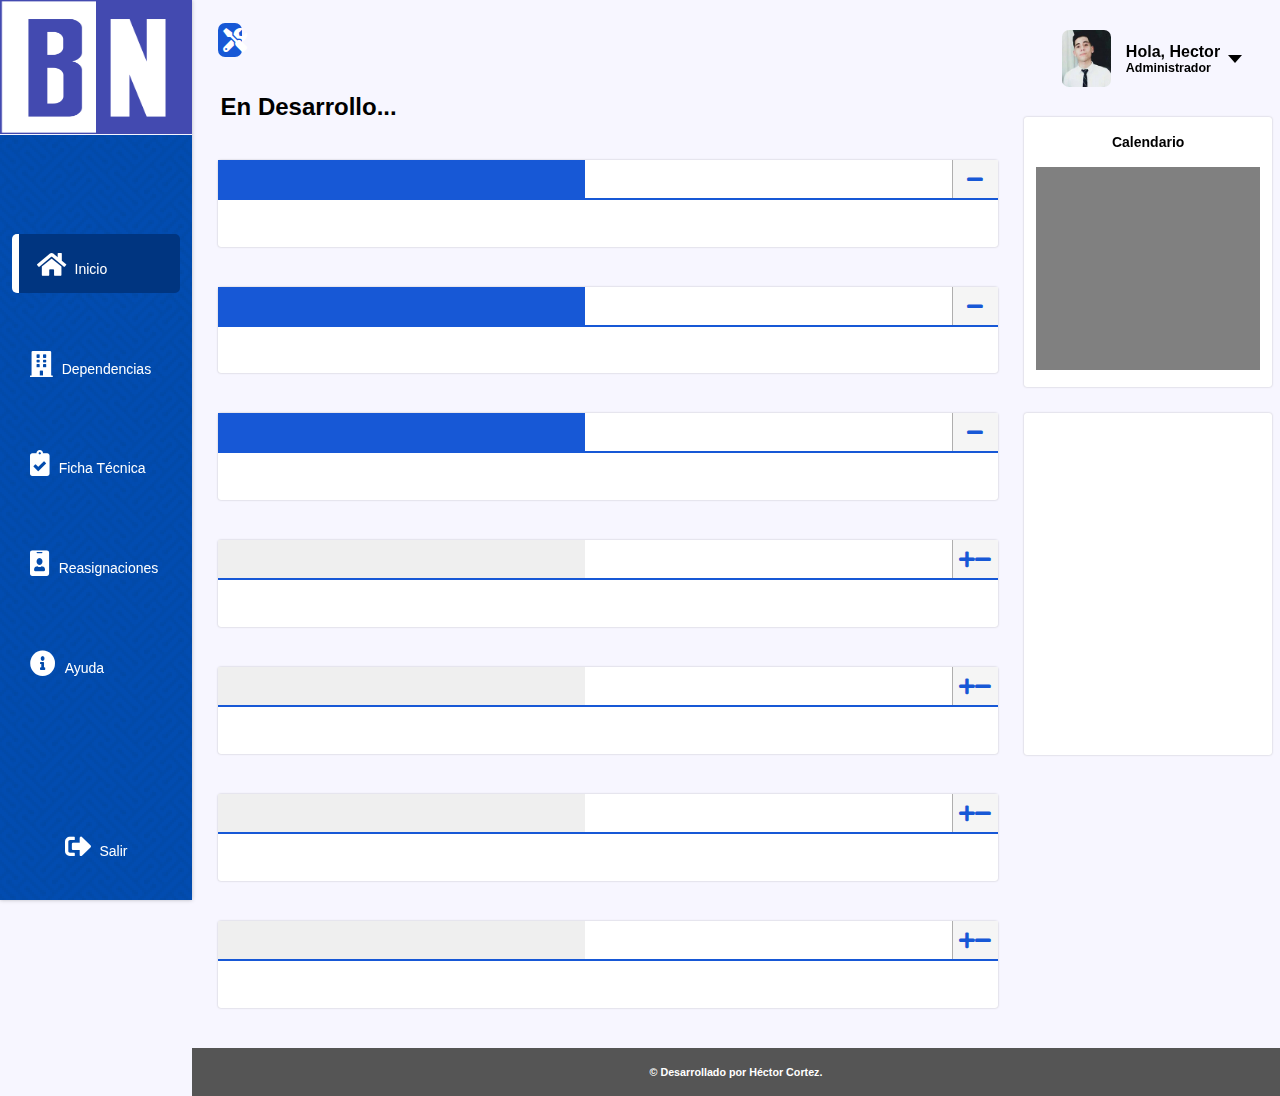
==== resources/views/ayuda.html @ e52c2ed9 "v1.0.1: init project" ====
<!DOCTYPE html>
<html lang="en">
<head>
	<meta charset="UTF-8">
	<meta name="viewport" content="width=device-width, initial-scale=1.0">
	<title>Ayuda</title>
	<link rel="stylesheet" type="text/css" href="../css/style.css">
	<link rel="icon" type="image/png" href="../img/logo2.png">
</head>
<body>

<!-- Login -->
<!-- End Login -->

<!--- Header --->
	<header class="header">
		<div id="toggle-menu" class="toggle-menu"></div>
		<div><a href="#"><img id="logo" src="../img/logo2.png"></a></div>
		<div class="tools">
			<div class="tools-icon">
				<i id="tools" class="fa fa-tools"></i>
			</div>
			<div id="cat-sige">
				<button>Cat Sigecof</button>
			</div>
			<div id="autoridades">
				<button>Autoridades</button>
			</div>
			<div id="buscar">
				<button>Buscar</button>
			</div>
		</div>
	</header>
<!--- End Header --->



<!---- Main Aside ---->
	<aside>
		<div class="menu" id="menu">				
			<div class="cont-logo">
				<a href="#">
					<img class="logo" src="../img/logo2.png">
				</a>
			</div>
			<div class="data">
				<a href="#"><img src="../img/user2.png"></a>
				<div class="main-name">
					<h3>Hector Cortez</h3>
					<a href="#" class="dataset">Editar</a>
				</div>
			</div>
			<div class="menu-center">
				<nav>	
					<ul>
						<li class="item" id="inicio">
							<a href="inicio.html">
								<i id="init" class="fa fa-home i-init"></i>
								<span  class="hidde">Inicio</span>
							</a>
						</li>
						<li class="item">
							<a href="aside.html">
								<i class="fa fa-building i-init"></i>
								<span class="hidde">Dependencias</span>
							</a>
						</li>
						<li class="item">
							<a href="ficha.html">
								<i class="fa fa-clipboard-check i-init"></i>
								<span class="hidde">Ficha Técnica</span>
							</a>
						</li>
						<li class="item">
							<a href="reasignaciones.html">
								<i class="fa fa-id-badge i-init"></i>
								<span class="hidde">Reasignaciones</span>
							</a>
						</li>
						<li class="item">
							<a href="ayuda.html">
								<i class="fa fa-info-circle i-init"></i>
								<span class="hidde">Ayuda</span>
							</a>
						</li>
					</ul>
				</nav>
			</div>
			<div class="btn-salir">
				<a href="../../index.html">
					<i class="fa fa-sign-out-alt"></i>
					<span class="hidde">Salir</span>	
				</a>
			</div>
		</div>
	</aside>
<!---- End Aside ---->




<!----- Inicio Right aside ----->
	<aside class="right-aside" id="right-aside"> 
		<div class="data">
			<img src="../img/user2.png">
			<div class="text-header">
				<div>
					<h3>Hola, Hector</h3>
					<a href="#"><h5 id="admin">Administrador</h5></a>
				</div>
			</div>
		</div>
		<div class="mod">
			<button class="switch" id="switch">
				<span><i class="fa fa-sun"></i></span>
				<span><i class="fa fa-moon"></i></span>
			</button>
			<h4 id="message">Modo Oscuro</h4>
		</div>
		<div class="calendary" id="box3">
			<h4 class="note">Calendario</h4>
			<div class="calendario"></div>
		</div>
		<div class="report" id="box4">
		
		</div>
	</aside>
<!----- Ficha End Right ----->




<!------ Ayuda ------>
	<main>
		<h1>En Desarrollo...</h1>
		<section>
			<div class="navigation">
				<div class="links">
					<button id="u"></button>
				</div>
				<div class="more">
					<i id="plus" class="fa fa-plus"></i>
					<i id="minus" class="fa fa-minus"></i>
				</div>
			</div>
			<div id="ocultar">
				<article>
						
				</article>
			</div>
		</section>




		<section>
			<div class="navigation">
				<div class="links">
					<button id="i"></button>				
				</div>
				<div class="more">
					<i id="plus2" class="fa fa-plus"></i>
					<i id="minus2" class="fa fa-minus"></i>
				</div>
			</div>
			<div id="ocultar2">	
				<article>
				
				</article>
			</div>
		</section>

		

		<section>
			<div class="navigation">
				<div class="links">
					<button id="ds"></button>
				</div>
				<div class="more">
					<i id="plus3" class="fa fa-plus"></i>
					<i id="minus3" class="fa fa-minus"></i>
				</div>
			</div>
			<div id="ocultar3">	
			<article>
			</article>
			</div>
		</section>


		<section>
			<div class="navigation">
				<div class="links">
					<button id="ds"></button>
				</div>
				<div class="more">
					<i id="plus3" class="fa fa-plus"></i>
					<i id="minus3" class="fa fa-minus"></i>
				</div>
			</div>
			<div id="ocultar3">	
			<article>
			</article>
			</div>
		</section>




		<section>
			<div class="navigation">
				<div class="links">
					<button id="ds"></button>
				</div>
				<div class="more">
					<i id="plus3" class="fa fa-plus"></i>
					<i id="minus3" class="fa fa-minus"></i>
				</div>
			</div>
			<div id="ocultar3">	
			<article>
			</article>
			</div>
		</section>



		<section>
			<div class="navigation">
				<div class="links">
					<button id="ds"></button>
				</div>
				<div class="more">
					<i id="plus3" class="fa fa-plus"></i>
					<i id="minus3" class="fa fa-minus"></i>
				</div>
			</div>
			<div id="ocultar3">	
			<article>
			</article>
			</div>
		</section>


		<section>
			<div class="navigation">
				<div class="links">
					<button id="ds"></button>
				</div>
				<div class="more">
					<i id="plus3" class="fa fa-plus"></i>
					<i id="minus3" class="fa fa-minus"></i>
				</div>
			</div>
			<div id="ocultar3">	
			<article>
			</article>
			</div>
		</section>


	</main>
<!------ End Ficha ------>



<footer>
	<h6>© Desarrollado por Héctor Cortez.</h6>
</footer>




<!-- Plugin used -->
<script src="../js/jquery-3.5.1.min.js"></script>
<script src="../js/hammer.min.js"></script>
<script src="../js/main.js"></script>
<!--End -->

</body>
</html>
---- resources/css/style.css ----
@import "fontawesome.min.css";
@import "solid.min.css";

:root{
	--azul-oscuro: #003580;
	--azul: #1758D6;
	--text-negro: #000;
	--text-blanco: #fff;
	--box-fondo: #fff;
	--dark-text: #fff;
	--dark-fondo: #18191a;
	--dark-box-fondo: #3e4042;
	--dark-btn-fondo: #4e4f50;
	--sombraLight: 10px 10px 20px rgba(0,0,0,.16);	
}

*{
    margin: 0;
    padding: 0;
    box-sizing: border-box;
}

body
{
	width: 100%;
	min-height: 100vh;
	overflow-x: hidden;
   	background: #f7f6ff;  
    font-family: sans-serif;
   	transition: .2s ease all;
}


body.dark
{
	color: var(--dark-text);
	background: var(--dark-fondo);
}

footer
{
	height: 3em;
	width: 100%;
	color: #fff;
	display: flex;
	background: #555;
	align-items: center;
	justify-content: center;
}

body.dark footer
{
	background: var(--dark-box-fondo);
}


/** Login **/
	.main-login
	{
		width: 100%;
		display: flex;
		margin-bottom: 0;
		min-height: 100vh;
		background: #f0f2f5;	
		align-items: center;
		justify-content: center;
	}

	.box-login
	{
		width: 90vw;
		height: 100%;
		display: flex;
		background: #fff;
		margin-bottom: 0;
		border-radius: 0px;
		flex-direction: column;
		box-shadow: 3px 3px 6px 1px rgba(0,0,0,0.25);
	}

	.main-logo
	{
		display: flex;
		margin-top: 5vw;
		margin-bottom: 5vw;
		justify-content: center;
	}

	.main-logo img
	{
		width: 20vh;
		height: 25vw;
	}

	.box-login .box-image
	{
		background: url(../img/background.png);
	}


	.box-image .box-name
	{
		display: flex;
		margin-top: 10px;
		margin-bottom: 10px;
		align-items: center;
		flex-direction: column;
	}

	.box-name h2
	{
		color: #fff;
		font-size: 16px;
	}

	.box-login .login-formulario
	{
		width: 100%;
		height: 50%;
		display: flex;
		align-items: center;
		flex-direction: column;
		justify-content: center;
	}

	.login-formulario span
	{
		color: #000;
		font-size: 17px;
		margin-top: 30px;
		margin-bottom: 10px;
	}

	.login-formulario input
	{
		width: 80%;
		color: #000;
		padding: 8px;
		font-size: 13px;
		background: none;
		margin-bottom: 20px;
		border: 1px solid #49454567;
	}

	.login-formulario button
	{
		width: 80%;
		color: #fff;
		border: none;
		padding: 9px;
		cursor: pointer;
		font-size: 13px;
		background: #015bbf;
		margin-bottom: 30px;
	}

	.login-formulario button:hover
	{
		background: var(--azul-oscuro);
	}
/** End Login **/




/*-> Dark mode <-*/
	.switch
	{
		border: none;
		outline: none;
		display: flex;
		cursor: pointer;
		position: relative;
		background: #343D5B;
		border-radius: 1000px;
	}

	.switch::after
	{
		top: 0;
		left: 0;
		content: "";
		right: unset;
		width: 30px;
		height: 30px;
		display: block;
		position: absolute;
		background: #F1F1F1;
		border-radius: 100px;
		transition: .3s ease all;
		box-shadow: 0px 0px 2px 2px rgba(0,0,0,.2);
	}

	.switch.active
	{
		background: gray;
		color: #000;
	}

	.active::after
	{
		right: 0;
		left: unset;
	}

	.switch span i
	{
		color: #fff;
		width: 30px;
		height: 30px;
		display: block;
		background: none;
		line-height: 30px;
	}
/*-> End Dark mode <-*/




/*** Header ***/
	.header
	{
		width: 100%;
		height: 4em;
		display: flex;
		position: relative;
		align-items: center;
		justify-content: center;
		background: var(--azul);
		box-shadow: 1px 1px 4px 2px rgba(0,0,0,0.25);
	}

	.toggle-menu
	{
		width: 2em;
		height: 1.5em;
		cursor: pointer;
		position: absolute;
		left: 1em;
		background: linear-gradient(#fff 20%, transparent 20%, transparent 40%, #fff 40%, #fff 60%, transparent 60%, transparent 80%, #fff 80%);
	}

	#logo
	{
		width: 40px;
		height: 40px;
	}

	.header .data
	{
		display: none;
	}

	.tools
	{
		display: none;
	}
/*** End Header ***/




/**** Aside ****/
	.menu
	{
	    top: 0;
	    left: 0;
	    width: 90%;
	    display: flex;
	    height: 100vh;
	    position: fixed;
	    max-width: 250px;
	    background: #f0f2f5;
	    flex-direction: column;
	    transform: translate(-100%);
	    transition: transform 0.25s;
	    justify-content: space-between;
	    background: url(../img/background.png);
		box-shadow: 0px 0px 4px 0px rgba(0,0,0,0.25);
	}   
	
	body.dark .menu
	{
		background: var(--dark-btn-fondo);
	} 

	.menu.active
	{
	    transform: translate(0);
	}

	.menu-center
	{
		height: 60%;
		width: 100%;
	} 

	.menu-center nav
	{
		width: 100%;
		height: 100%;
		display: flex;
		align-items: center;
		flex-direction: column;
	}

	.menu-center ul
	{
		width: 60%;
		height: 100%;
		display: flex;
		flex-direction: column;
		justify-content: space-evenly;	
	
	}

	.menu li
	{
		list-style: none;
		padding: 4% 0% 6% 7%;
		color: var(--text-blanco);
	}

	.menu li:active
	{
		background: var(--azul-oscuro);
	} 

	.menu li a
	{
		font-size: 13px;
		text-decoration: none;
		color: var(--text-blanco);
	}

	.menu .data
	{
		width: 100%;
		height: 28%;
		display: flex;
		align-items: center;
		flex-direction: column;
		justify-content: center;
		background: var(--text-blanco);
	}

	body.dark .menu .data
	{
		background: var(--dark-box-fondo);
	}

	.main-name
	{
		display: flex;
		align-items: center;
		flex-direction: column;
	}

	.main-name a
	{
		font-size: 12px;
		margin-top: 2px;
		padding: 1px 2px;
		border-radius: 3px;
		text-decoration: none;
		border: 1px solid #000;
		color: var(--text-negro);
	}

	body.dark .main-name a
	{
		color: var(--text-blanco);
		border-color: gray;
	}

	.main-name a:active
	{
		background: var(--azul);
		color: var(--text-blanco);
	}

	.data img
	{
		width: 70px;
		height: 70px;
		clip-path: circle(50% at 50% 50%);
	}

	.data h3
	{
		font-size: 15px;
	}

	.logo
	{
		display: none;
	}

	i{
		font-size: 22px;
	}

	.hidde
	{
		margin-left: 3px;
	}

	.btn-salir
	{
		width: 100%;
		height: 12%;
		display: flex;
		align-items: center;
		justify-content: center;
	}

	.btn-salir a
	{
		font-size: 14px; 
		text-decoration: none;
		color: var(--text-blanco);
	}

	.btn-salir:active
	{
		background: var(--azul-oscuro);
	}
/**** End aside ****/




/***** Right aside *****/
	.right-aside
	{
		top: 0;	
		right: 0;
		width: 90%;
		display: flex;
		height: 100vh;
		position: fixed;
		max-width: 250px;
		background: #f0f2f5;
		flex-direction: column;
		transform: translate(100%);
	    transition: transform 0.25s;
		box-shadow: 0px 0px 4px 0px rgba(0,0,0,0.25);
	}
	 
	body.dark .right-aside
	{
		background: var(--dark-box-fondo);
	}

	.right-aside.active
	{
	    transform: translate(0);
	}

	.data
	{
		display: none;
	}

	.calendary
	{
		width: 100%;
		height: 35%;
		display: flex;
		align-items: center;
		flex-direction: column;
		justify-content: space-evenly;
	}

	.calendario
	{
		width: 85%;
		height: 70%;
		background: gray;
	}

	.report
	{
		height: 55%;
		width: 100%;
		padding: 10px;
		display: flex;
		flex-direction: column;
		justify-content: space-evenly;
	}

	.reportes{
		width: 100%;
		height: 80%;
		display: flex;
		align-items: center;
		flex-direction: column;
		justify-content: space-around;
	}

	.report a
	{
		width: 80%;
		padding: 4% 5%;
		font-size: 12px;
		border-radius: 3px;
		text-align: center;
		text-decoration: none;	
		background: var(--azul);
		color: var(--text-blanco);
	}

	body.dark .report a
	{
		background: var(--dark-btn-fondo);
		box-shadow: var(--sombraLight);
	}

	.report a:active
	{
		background: var(--azul-oscuro);
	}

	.note
	{
		font-size: 12px;
		text-align: center;
	}

	.note:hover
	{
		cursor: pointer;
		text-decoration: underline;
	}

	.mod{
		width: 70%;
		height: 10%;
		display: flex;
		margin-left: 5%;
		align-items: center;
		justify-content: center;
	}

	.mod h4{
		text-indent: 9px;
		font-size: 13px;
	}
/***** End Right *****/




/****** Main ******/
	main
	{
		width: 90%;
		margin-top: 7%;
		margin-left: 5%;
	}

	main h1
	{	
		font-size: 20px;
		text-indent: 3px;
		margin-bottom: 5%;
	}

	main h2
	{
		font-size: 15px;
		text-indent: 3px;
		margin-bottom: 5%;
	}

	section
	{
		width: 100%;
		background: #fff;
		border-radius: 3px;
		margin-bottom: 40px;
		box-shadow: 0px 0px 2px 0px rgba(0,0,0,0.25);
	}


	body.dark section
	{
		background: var(--dark-box-fondo);
		box-shadow: var(--sombraLight);
	}

	section article
	{
		padding-top: 4%;
		padding-left: 7%;
		padding-right: 7%;
		padding-bottom: 4%;
	}


	article p
	{
		margin-bottom: 2%;
		text-indent: 30px;
		text-align: justify;
	}

	section label
	{
		font-size: 12px;
	}

	form .btn-center
	{
		display: flex;
		justify-content: space-evenly;
	}

	form .btn-center .btn
	{
		cursor: pointer;
		font-size: 13px;
		border-radius: 2px;
		padding: 6px 11px 6px 0px;
		border: 1px solid #49454567;
		color: var(--text-negro);
	}

	form .btn:hover
	{
		color: #fff;
		background: var(--azul);
	}

	form .btn:active{
		background: var(--azul-oscuro);
	}

	input
	{
		margin-top: 8px;
		font-size: 13px;
		background: none;
		text-indent: 12px;
		border-radius: 2px;
		margin-bottom: 13px;
		padding: 6px 6px 6px 0px;
		border: 1px solid #49454567;
		color: var(--text-negro);
	}

	body.dark input
	{
		border-color: gray;
		color: var(--text-blanco);
	}
/****** End Main ******/




/****** Dependencias ******/
	#codigo
	{
		width: 45%;
	}

	#clasificacion
	{
		width: 100%;
		margin-top: 8px;
		font-size: 12px;
		text-indent: 2px;
		background: none;
		border-radius: 2px;
		margin-bottom: 10px;
		padding: 6px 6px 6px 4px;
		border: 1px solid #49454567;
		color: var(--text-negro);
	}

	#cedula
	{
		width: 100%;
		text-indent: 12px;
	}

	#cargo
	{
		width: 100%;
	}

	#dependencia
	{
		width: 100%;
	}

	#encargado
	{
		width: 100%;
	}

	#observacion
	{
		width: 100%;
		height: 60px;
		resize: none;
		margin-top: 8px;
		font-size: 13px;
		text-indent: 7px;
		background: none;
		border-radius: 2px;
		margin-bottom: 10px;
		border: 1px solid #49454567;
		color: var(--text-negro);
	}

	#tomafisica
	{
		width: 100%;
	}

	#edicion
	{
		width: 100%;
	}

	#documentacion
	{
		width: 100%;
	}

	#chequeo
	{
		width: 58%;
		text-indent: 15px;
	}
/****** End Dependencias ******/




/******* Ficha *******/
	.nat
	{
		display: none;
	}

	.navigation
	{
		width: 100%;
		height: 40px;
		display: flex;
		align-items: center;
		border-bottom: 2px solid var(--azul);
	}

	.links
	{
		width: 94%;
		height: 100%;
		display: flex;
	}

	.links button
	{
		width: 50%;
		border: none;
		cursor: pointer;
		font-size: 13px;
		border-radius: 0;
	}

	.links .inicio{
		width: 100%;
		background: var(--azul);
		color: var(--text-blanco);
	}

	.links-active
	{
		color: var(--text-blanco);
		background: var(--azul);
	}

	#i{
		font-size: 11px;
	}

	#d{
		font-size: 11px;
	}

	#rs{
		font-size: 11px;
	}

	.more
	{
		width: 6%;
		height: 100%;
		display: flex;
		align-items: center;
		background: #f5f5f5;
		justify-content: center;
		border-left: 1px solid #49454567;
	}

	.more i
	{
		cursor: pointer;
		font-size: 18px;
		color: var(--azul);
	}

	.more i:hover
	{
		color: var(--azul);
	}

	#ficha-codigo
	{
		width: 60%;
	}

	#ficha-area
	{
		width: 100%;
	}

	#ficha-clasificacion
	{
		width: 100%;
	}

	#ficha-locacion
	{
		width: 100%;
	}

	#responsable
	{
		width: 100%;
	}

	#responsable-cargo
	{
		width: 100%;
	}

	#ficha-responsable
	{
		width: 100%;
	}

	#foto-responsable
	{
		width: 100%;
		height: 150px;
		display: flex;
		margin-top: 1%;
		margin-bottom: 1%;
		justify-content: space-around;
	}

	.foto-responsable
	{
		width: 47%;
		height: 100%;
		display: flex;
		color: #49454567;
		align-items: center;
		justify-content: center;
		border: 2px solid #49454567;
	}

	#desc-cantidad
	{
		width: 40%;
	}

	#desc-code
	{
		width: 100%;
	}

	#desc-codigo
	{
		width: 100%;
	}

	#desc-conservacion
	{
		width: 100%;
	}

	#desc-chequeo
	{
		width: 100%;
		text-indent: 30px;
	}

	#desc-name
	{
		width: 100%;
		height: 60px;
		resize: none;
		margin-top: 8px;
		font-size: 13px;
		background: none;
		text-indent: 7px;
		padding-top: 5px;
		margin-bottom: 13px;
		color: var(--text-negro);
		border: 1px solid #49454567;
	}

	#desc-valor
	{
		width: 60%;
		text-align: right;
		padding-right: 12px;
	}

	#desc-iva
	{
		width: 60%;
		text-align: right;
		padding-right: 12px;
	}

	#desc-total
	{
		width: 60%;
		text-align: right;
		padding-right: 12px;
	}

	.fecha-incorp
	{
		width: 100%;
	}

	#fecha-incorp
	{
		width: 95%;
	}

	#acta-incorp
	{
		width: 100%;
	}

	.acta-incorp
	{
		width: 80%;
	}

	#comprobante-incorp
	{
		width: 100%;
	}

	.entrega-incorp
	{
		width: 100%;
	}

	#entrega-incorp
	{
		width: 94%;
	}

	#movimiento-incorp
	{
		width: 100%;
	}

	.movimiento-incorp
	{
		width: 100%;
	}

	#prestamo-incorp
	{
		width: 100%;
	}

	#orden-incorp
	{
		width: 95%;
	}

	.orden-incorp
	{
		width: 100%;
	}

	#fecha-orden-incorp
	{
		width: 100%;
	}

	.fecha-orden-incorp
	{
		width: 70%;
	}

	#factura-incorp
	{
		width: 95%
	}

	.factura-incorp
	{
		width: 100%;
	}

	#fecha-factura-incorp
	{
		width: 100%;
	}

	.fecha-factura-incorp
	{
		width: 70%;
	}

	#pago-incorp
	{
		width: 100%;
		margin-top: 8px;
		font-size: 13px;
		background: none;
		text-indent: 2px;
		border-radius: 2px;
		margin-bottom: 13px;
		padding: 6px 6px 6px 0px;
		border: 1px solid #49454567;
		color: var(--text-negro);
	}

	.pago-incorp
	{
		width: 41%;
	}

	#proveedor-incorp
	{
		width: 100%;
	}

	.proveedor-incorp
	{
		width: 57%;
	}

	#name-type
	{
		width: 100%;
	}

	#name-cate
	{
		width: 100%;
	}

	#cate-incorp
	{
		width: 100%;
		margin-top: 8px;
		font-size: 13px;
		background: none;
		text-indent: 7px;
		border-radius: 2px;
		margin-bottom: 13px;
		padding: 6px 6px 6px 0px;
		border: 1px solid #49454567;
		color: var(--text-negro);
	}

	#tipo-incorp
	{
		width: 100%;
	}

	#desc-conserv
	{
		width: 100%;
	}

	#desc-cheq
	{
		width: 100%;
	}

	#desc-respons
	{
		width: 100%;
	}

	.centrado
	{
		width: 100%;
		display: flex;
		justify-content: space-between;
	}

	.act-img-foto
	{
		width: 100%;
		height: 200px;
		color: #49454567;
		display: flex;
		margin-top: 7%;
		align-items: center;
		border: 2px solid #49454567;
		justify-content: center;
	}
/******* End Ficha *******/




/******** Reasignaciones ********/
	table{
		width: 100%;
	}

	table, th, td{
		margin-top: 20px;
		border: 1px solid #000;
		border-collapse: collapse;
	}

	td, th{
		padding: 15px;
	}

	#id-carga
	{
		width: 100%;
	}

	#fecha-carga
	{
		width: 60%;
		
	}

	#id-dependencia
	{
		width: 100%;
	}

	#id-movimiento
	{
		width: 100%;
	}

	#id-descarga
	{
		width: 100%;
	}

	#id-movih
	{
		width: 100%;
	}

	#fecha-descrip
	{
		width: 100%;
	}

	#id-dependh
	{
		width: 100%;
	}
/******** End Reasignaciones ********/




@media screen and (min-width: 768px){

footer{
	margin-left: 6%;
	width: 94%;
}

/** Login **/
	.box-login
	{
		height: 55vw;
		width: 80vw;
		flex-direction: row;
		position: relative;
	}

	.box-image .main-logo
	{
		margin-top: 2vw;
		margin-left: 19vw;
		position: absolute;
	}

	.main-logo img
	{
		top: 10%;
		left: 29%;
		width: 15%;
		height: 20%;
		position: absolute;
	}

	.login-formulario{
		flex-direction: row;
	}

	.login-formulario input{
		width: 75%;
		text-indent: 7px;
		margin-bottom: 18px;
	}

	.login-formulario button{
		width: 75%;
		margin-bottom: 0px;
	}

	.box-login .box-image
	{
		width: 50%;
  		clip-path: polygon(30% 13%, 39% 40%, 64% 53%, 71% 81%, 100% 100%, 50% 100%, 23% 100%, 0 100%, 0% 35%, 0 0);
	}

	.box-login .box-image .box-name
	{
		margin-top: 38vw;
		margin-left: -11vw;
	}

	.box-login .login-formulario
	{
		width: 50%;
		height: 100%;
	}

	.box-login .login-formulario span
	{
		margin-top: 0px;
	}
/** End Login **/




/*** Header ***/
	.header
	{
		height: 5em;
		background: none;
		box-shadow: none;
		justify-content: left;
	}

	.toggle-menu
	{
		display: none;
	}

	#logo
	{
		display: none;
	}

	.tools
	{
		margin-left: 8%;
		display: flex;
		flex-direction: row;
		align-items: center;
	}
	
	.tools-icon
	{
		border-radius: 7px;
		background: var(--azul);
	}

	.tools-icon:hover
	{
		background: var(--azul-oscuro);
	}

	.tools i
	{
		padding: 22%;
		font-size: 19px;
		cursor: pointer;
		color: var(--text-blanco);
	} 

	#cat-sige button
	{
		padding: 9%;
		border: none;
		cursor: pointer;
		margin-left: 13px;
		border-radius: 5px;
		background: var(--azul);
		color: var(--text-blanco);
	}

	#cat-sige button:active
	{
		background: var(--azul-oscuro);
	}

	#autoridades button
	{
		padding: 9%;
		border: none;
		cursor: pointer;
		margin-left: 13px;
		border-radius: 5px;
		background: var(--azul);
		color: var(--text-blanco);
	}

	#autoridades button:active
	{
		background: var(--azul-oscuro);
	}

	#buscar button
	{
		padding: 13%;
		border: none;
		cursor: pointer;
		margin-left: 13px;
		border-radius: 5px;
		background: var(--azul);
		color: var(--text-blanco);
	}

	#buscar button:active
	{
		background: var(--azul-oscuro);
	}
/*** End Header ***/




/**** Aside ****/
	.menu
	{
		width: 6%;
		transform: translate(0%);
	}

	.menu .data
	{
		display: none;	
	}

	.menu-center
	{
		height: 70%;
	}

	.menu ul
	{ 	
		width: 75%;
	}

	.menu li
	{
		padding: 10%;
		text-align: center;
		border-radius: 5px;
	}

	.item-active
	{
		background: var(--azul-oscuro);
	}

	.i-active{
		color: #fff;
	}

	i{
		font-size: 26px;
		color: var(--azul-oscuro);
	}

	i:hover{
		color: #fff; 
	}

	.hidde
	{
		display: none;
	}

	.cont-logo
	{
		width: 100%;
		height: 10%;
		display: flex;
		align-items: center;
		justify-content: center;
	}

	.logo
	{
		width: 35px;
		height: 35px;
		display: flex;
	}
/**** End aside ****/




/***** Right aside *****/
	.right-aside
	{	
		width: 25%;
		display: flex;
		max-width: none;
		background: none;
		flex-direction: column;
		transform: translate(0%);
		box-shadow: 0px 0px 0px 0px rgba(0,0,0,0.25);
	}

	.right-aside .data
	{
		width: 100%;
		height: 13%;
		display: flex;
		align-items: center;
		justify-content: center;
	}

	.text-header
	{
		margin-left: 6%;
		position: relative;
	}

	.data:after
	{
		content: '';
		margin-left: 7px;
    	border-top: 6px solid;
		border-left: 5px solid transparent;
    	border-right: 5px solid transparent;
	}

	.right-aside .data img
	{
		width: 16%;
		height: 48%;
		clip-path: none;
		border-radius: 7px;
	}

	.right-aside .data h3
	{
		font-size: 14px;
	}

	.right-aside .data a
	{
		font-size: 13px;
		color: var(--negro);
		text-decoration: none;
	}

	.right-aside .data a:hover
	{
		text-decoration: underline;
	}

	.calendary
	{
		width: 97%;
		height: 35%;
		border-radius: 3px;
		margin-bottom: 7%;
		background: var(--box-fondo);
		box-shadow: 0px 0px 2px 0px rgba(0,0,0,0.25);
	}

	.calendario
	{
		width: 90%;
		height: 75%;
		background: gray;
	}

	.report
	{
		width: 97%;
		height: 40%;
		margin-bottom: 12%;
		border-radius: 3px;
		background: var(--box-fondo);
		box-shadow: 0px 0px 2px 0px rgba(0,0,0,0.25);
	}

	.report a{
		width: 90%;
	}

	.report a:hover
	{
		background: #3b5998;
	}

	.report a:active
	{
		background: var(--azul-oscuro);
	}

	.mod{
		display: none;
	}
/***** End Right *****/




/****** Main ******/
	main
	{
		width: 65%;
		margin-top: 1%;
		margin-left: 8%;
	} 

	section article
	{
		padding-left: 4%;
		padding-right: 4%;
		padding-bottom: 2%;
	}
/****** End Main ******/




/******* Dependencias *******/
	#codigo
	{
		width: 100%;
	}

	.codigo
	{
		width: 20%;
	}

	.clasificacion
	{
		width: 77%;
	}

	#cedula
	{
		text-indent: 12px;
	}

	.cedula
	{
		width: 33%;
	}

	.cargo
	{
		width: 64%; 
	}

	.tomafisica
	{
		width: 43%;
	}

	.edicion
	{
		width: 54%;
	}

	.documentacion
	{
		width: 62%;
	}

	#chequeo
	{
		width: 100%;
		text-indent: 25px;
	}

	.chequeo
	{
		width: 35%;
	}

	.center
	{
		display: flex;
		flex-direction: row;
		justify-content: space-between;
	}
/****** End Dependencias ******/




/******** Ficha ********/
	.nat
	{
		display: inline;
	}

	#i{
		font-size: 13px;
	}

	#d{
		font-size: 13px;
	}

	#rs{
		font-size: 13px;
	}

	.ficha-codigo
	{
		width: 27%;
	}

	#ficha-codigo
	{
		width: 100%;
	}

	.ficha-area
	{
		width: 70%;
	}

	.ficha-clasificacion
	{
		width: 47%;
	}

	.ficha-locacion
	{
		width: 50%;
	}	

	.responsable
	{
		width: 50%;
	}

	#responsable-cargo
	{
		width: 100%;
	}

	.responsable-cargo
	{
		width: 47%;
		margin-top: 0px;
	}

	.ficha-responsable
	{
		width: 100%;
	}

	.foto-responsable
	{
		width: 25%;	
	}

	#desc-cantidad{
		width: 100%;
	}

	.desc-cantidad{
		width: 24%;
	}

	.desc-code{
		width: 35%;
	}

	.desc-codigo
	{
		width: 35%;
	}

	.desc-conservacion
	{
		width: 62%; 
	}

	.desc-chequeo{
		width: 35%;
	}

	.desc-name
	{
		width: 100%;
	}

	#desc-valor
	{
		width: 100%;
	}

	.desc-valor
	{
		width: 29%;
	}

	#desc-iva
	{
		width: 100%;
	}

	.desc-iva
	{
		width: 29%;
	}

	#desc-total
	{
		width: 100%;
	}

	.desc-total
	{
		width: 29%;
	}

	#act-foto
	{
		display: flex;
	}

	#act-text-foto
	{
		width: 50%;
	}

	#act-img-foto
	{
		width: 50%;
		display: flex;
		flex-direction: column;
		justify-content: center;
	}

	.act-img-foto
	{
		width: 90%;
		height: 90%;
		margin-top: 0;
	}

	#desc-conserv
	{
		width: 90%;
	}

	#desc-cheq
	{
		width: 55%;
	}

	#desc-respons
	{
		width: 100%;
	}

	.desc-respons
	{
		width: 90%;
	}

	.center2{
		display: block;
	}


	#fecha-incorp
	{
		width: 100%;
	}

	.fecha-incorp
	{
		width: 35%;
	}

	#acta-incorp
	{
		width: 75%;
	}

	.acta-incorp
	{
		width: 53%;
	}

	#comprobante-incorp
	{
		width: 100%;
	}

	.comprobante-incorp
	{
		width: 45%;
	}

	#entrega-incorp
	{
		width: 100%;
	}

	.entrega-incorp
	{
		width: 32%;
	}

	#movimiento-incorp
	{
		width: 92%;
	}

	.movimiento-incorp
	{
		width: 63%;
	}

	#prestamo-incorp
	{
		width: 100%;
	}

	.prestamo-incorp
	{
		width: 60%;
	}

	#orden-incorp
	{
		width: 100%;
	}

	.orden-incorp
	{
		width: 40%;
	}

	#fecha-orden-incorp
	{
		width: 89%;
	}

	.fecha-orden-incorp
	{
		width: 54%;
	}

	#factura-incorp
	{
		width: 100%
	}

	.factura-incorp
	{
		width: 44%;
	}

	#fecha-factura-incorp
	{
		width: 100%;
	}

	.fecha-factura-incorp
	{
		width: 50%;
	}

	#pago-incorp
	{
		width: 100%;
		text-indent: 7px;
	}

	.pago-incorp
	{
		width: 25%;
	}

	.proveedor-incorp
	{
		width: 72%;
	}

	.name-cate
	{
		width: 100%;
	}

	#cate-incorp
	{
		width: 100%;
		font-size: 13px;
		padding: 6px 6px 6px 0px;
	}

	.cate-incorp
	{
		width: 30%;
	}

	.tipo-incorp
	{
		width: 25%;
	}

	.name-type
	{
		width: 39%;
	}
/******* End Ficha *******/





/******** Reasignaciones ********/
	.id-carga
	{
		width: 30%;
	}

	#fecha-carga
	{
		width: 100%;	
	}

	.fecha-carga
	{
		width: 30%;
	}

	.id-dependencia
	{
		width: 30%;
	}

	.id-movimiento
	{
		width: 30%;
	}

	.id-descarga
	{
		width: 30%;
	}

	.id-movih
	{
		width: 30%;
	}

	.fecha-descrip
	{
		width: 30%;
	}

	.id-dependh
	{
		width: 30%;
	}
/******** End Reasignaciones ********/


}


@media screen and (min-width: 1024px){

/** Login **/
	.box-login
	{
		height: 45vw;
		width: 70vw;
	}

	.box-login .box-image .box-name
	{
		margin-top: 31vw;
	}
/** End Login **/


}


@media screen and (min-width: 1200px){

footer{
	margin-left: 15%;
	width: 85%;
}

/** Login **/
	.box-login
	{
		width: 63vw;
		height: 38vw;
	}

	.box-login .box-image .box-name
	{
		margin-top: 27vw;
	}

	.box-login .login-formulario span
	{
		font-size: 21px;
	}

	.box-login .box-image h2
	{
		font-size: 17px;
	}
/** End Login **/




/*** Header ***/
	.tools
	{
		margin-left: 17%;
	}

	.tools i
	{
		font-size: 24px;
	} 

	#cat-sige{
	}

	#cat-sige button
	{
		padding: 12%;
		border: none;
		cursor: pointer;
		margin-left: 13px;
		border-radius: 5px;
	}
/*** End Header ***/




/**** Aside ****/
	.menu{
		width: 15%;
	}

	.menu-center
	{
		height: 60%;
	}

	.menu ul
	{ 	
		width: 88%;
		display: flex;
	}

	.menu li
	{
		display: flex;
	}

	.menu li:hover
	{
		border-left: 7px solid #fff;
		background: var(--azul-oscuro);
	}

	.menu li a
	{
		margin-left: 1%;
		font-size: 14px;
		color: var(--text-blanco);
	}

	.item-active
	{

		border-left: 7px solid #fff;
		background: var(--azul-oscuro);
	}

	i{
		font-size: 26px;
		color: var(--text-blanco);
	}

	i:hover{
		color: #fff; 
	}

	.hidde
	{
		margin-left: 5px;
		display: inline;
	}

	.cont-logo
	{
		height: 15%;
		display: block;
		border-bottom: 1px solid #f7f6ff;
	}

	.logo
	{
		width: 100%;
		height: 100%;
	}

	.btn-salir
	{
		width: 100%;
		height: 12%;
		display: flex;
		align-items: center;
		justify-content: center;
	}

	.btn-salir a
	{
		color: var(--text-blanco);
	}
/**** End aside ****/




/***** Right aside*****/
	.right-aside{
		width: 20%;
	}

	.data:after
	{
		margin-left: 8px;
    	border-top: 8px solid;
		border-left: 7px solid transparent;
    	border-right: 7px solid transparent;
	}

	.right-aside .data img
	{
		width: 19%;
	}

	.right-aside .data h3
	{
		font-size: 16px;
	}

	.right-aside .data a
	{
		font-size: 15px;
	}

	.calendary
	{
		height: 30%;
		margin-bottom: 10%;
	}

	.report
	{
		height: 38%;
		margin-bottom: 35%;	
	}

	.report a{
		font-size: 14px;
	}

	.note
	{
		font-size: 14px;
	}
/***** End Right *****/




/****** Main ******/
	main
	{
		width: 61%;
		margin-left: 17%;
	} 

	main h1
	{	
		font-size: 24px;
	}

	main h2
	{
		font-size: 19px;
	}

	section label
	{
		font-size: 15px;
	}

	form .btn-center .btn
	{
		font-size: 15px;
		border-radius: 3px;
		padding: 8px 11px 8px 0px;
	}

	input
	{
		font-size: 15px;
		text-indent: 15px;
		border-radius: 3px;
		margin-bottom: 17px;
		padding: 8px 6px 8px 0px;
	}
/****** End Main ******/





}
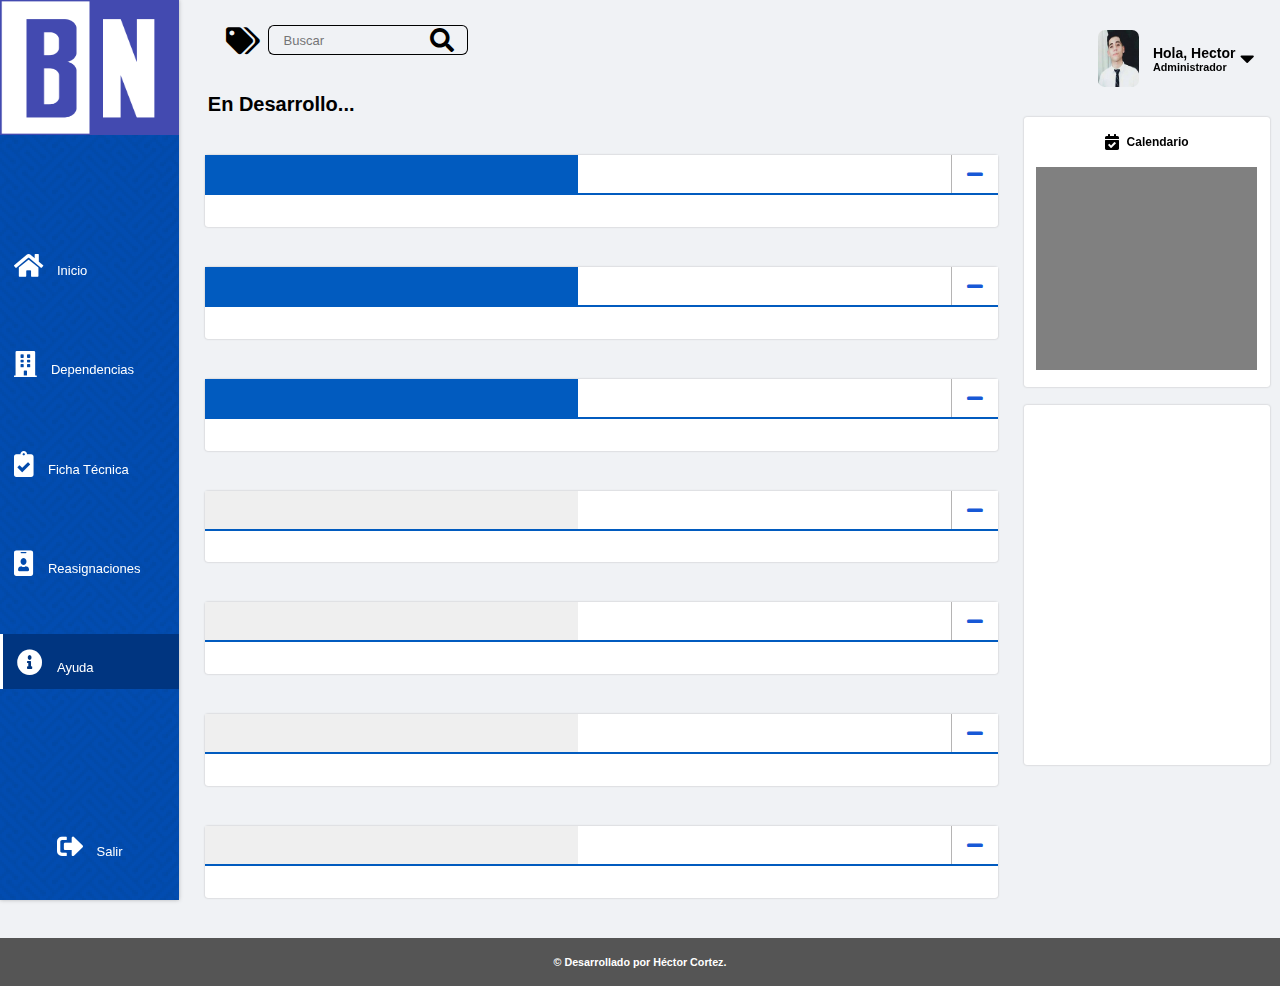
==== commit eff4ce63: "Version 1.1" ====
--- a/resources/views/ayuda.html
+++ b/resources/views/ayuda.html
@@ -15,19 +15,12 @@
 <!--- Header --->
 	<header class="header">
 		<div id="toggle-menu" class="toggle-menu"></div>
-		<div><a href="#"><img id="logo" src="../img/logo2.png"></a></div>
+		<div><a href="inicio.html"><img id="logo" src="../img/logo2.png"></a></div>
 		<div class="tools">
-			<div class="tools-icon">
-				<i id="tools" class="fa fa-tools"></i>
-			</div>
-			<div id="cat-sige">
-				<button>Cat Sigecof</button>
-			</div>
-			<div id="autoridades">
-				<button>Autoridades</button>
-			</div>
-			<div id="buscar">
-				<button>Buscar</button>
+			<a id="showCategoriyForm" class="categories" href="#"><i class="fa fa-tags" title="Categoría Sigecof"></i></a>
+			<div class="search">
+				<input type="text" placeholder="Buscar">
+				<i class="fa fa-search" title="Buscar"></i>
 			</div>
 		</div>
 	</header>
@@ -39,7 +32,7 @@
 	<aside>
 		<div class="menu" id="menu">				
 			<div class="cont-logo">
-				<a href="#">
+				<a href="inicio.html">
 					<img class="logo" src="../img/logo2.png">
 				</a>
 			</div>
@@ -77,9 +70,9 @@
 								<span class="hidde">Reasignaciones</span>
 							</a>
 						</li>
-						<li class="item">
+						<li class="item item-active">
 							<a href="ayuda.html">
-								<i class="fa fa-info-circle i-init"></i>
+								<i class="fa fa-info-circle i-init i-active"></i>
 								<span class="hidde">Ayuda</span>
 							</a>
 						</li>
@@ -109,16 +102,34 @@
 					<a href="#"><h5 id="admin">Administrador</h5></a>
 				</div>
 			</div>
-		</div>
-		<div class="mod">
-			<button class="switch" id="switch">
-				<span><i class="fa fa-sun"></i></span>
-				<span><i class="fa fa-moon"></i></span>
-			</button>
-			<h4 id="message">Modo Oscuro</h4>
+			<a id="act-pop-up-left"><i class="fa fa-caret-down" title="Cuenta"></i></a>
+		</div>
+		<div id="pop-up-left">
+			<div class="mod-perfil">
+				<a href="perfil.html" class="mod-perfil-a">
+					<i class="fa fa-user-edit icon-right"></i>
+					<h4 id="message">Editar perfil</h4>
+				</a>
+			</div>
+			<div class="mod">
+				<button class="switch" id="switch">
+					<span><i class="fa fa-sun"></i></span>
+					<span><i class="fa fa-moon"></i></span>
+				</button>
+				<h4 id="message">Theme</h4>
+			</div>
+			<div class="mod-salir">
+				<a href="../../index.html" class="mod-salir-a">
+					<i class="fa fa-sign-out-alt icon-right"></i>
+					<h4 id="message">Salir</h4>	
+				</a>
+			</div>	
 		</div>
 		<div class="calendary" id="box3">
-			<h4 class="note">Calendario</h4>
+			<div class="name-calendary">
+				<i class="fa fa-calendar-check right-icon"></i>
+				<h4 class="note">Calendario</h4>
+			</div>
 			<div class="calendario"></div>
 		</div>
 		<div class="report" id="box4">
@@ -263,7 +274,22 @@
 	</main>
 <!------ End Ficha ------>
 
-
+<!--- POP-UPS -->
+
+<div class="pop-up-categories">
+	<form action="">
+		<input type="text" placeholder="Codigo">
+		<input type="text" placeholder="Presupuestaria">
+		<input type="text" placeholder="Clasificacion">
+		<input type="text" placeholder="Denominacion">
+		<div class="btn-group">
+			<input class="btn" type="submit" value="Crear">
+			<a id="btn-cancelar" class="btn" href="#">Cancelar</a>
+		</div>
+	</form>
+</div>
+
+<!-- END POP-UPS-->
 
 <footer>
 	<h6>© Desarrollado por Héctor Cortez.</h6>
--- a/resources/css/style.css
+++ b/resources/css/style.css
@@ -2,16 +2,22 @@
 @import "solid.min.css";
 
 :root{
+	--azul: #1758D6;
 	--azul-oscuro: #003580;
-	--azul: #1758D6;
-	--text-negro: #000;
-	--text-blanco: #fff;
-	--box-fondo: #fff;
-	--dark-text: #fff;
-	--dark-fondo: #18191a;
-	--dark-box-fondo: #3e4042;
-	--dark-btn-fondo: #4e4f50;
-	--sombraLight: 10px 10px 20px rgba(0,0,0,.16);	
+	--background: #f0f2f5;
+	--background-header: #015bbf;
+	--background-aside: url(../img/background.png);
+	--background-right-aside: #f0f2f5;
+	--background-footer: #555;
+	--background-scroll: #555;
+	--background-scroll-active: #d4d4d4;
+	--background-box: #fff;
+	--background-btn: #015bbf;
+	--color-gray: #49454567;
+	--scroll-active: #999999;
+	--texto-primary: #000;
+	--texto-secundary: #fff;
+	--sombra: 10px 10px 20px rgba(0,0,0,.16);	
 }
 
 *{
@@ -25,33 +31,77 @@
 	width: 100%;
 	min-height: 100vh;
 	overflow-x: hidden;
-   	background: #f7f6ff;  
-    font-family: sans-serif;
-   	transition: .2s ease all;
+	font-family: sans-serif;
+	transition: .3s ease all;
+	color: var(--texto-primary);
+	background: var(--background);  
 }
 
-
-body.dark
-{
-	color: var(--dark-text);
-	background: var(--dark-fondo);
-}
 
 footer
 {
 	height: 3em;
 	width: 100%;
-	color: #fff;
 	display: flex;
-	background: #555;
 	align-items: center;
 	justify-content: center;
+	color: var(--texto-secundary);
+	background: var(--background-footer);
 }
 
-body.dark footer
-{
-	background: var(--dark-box-fondo);
+.dark{
+	--azul: #f6f6f6;
+	--azul-oscuro: #6d6d6d;
+	--background: #131c21;
+	--background-header: #2a2f32;
+	--background-aside: #2a2f32;
+	--background-right-aside: #2a2f32;
+	--background-footer: #2a2f32;
+	--background-scroll: #555;
+	--background-scroll-active: #d4d4d4;
+	--background-box: #3e4042;
+	--background-btn: #6d6d6d;
+	--color-gray: #f6f6f6;
+	--scroll-active: #999999;
+	--texto-primary: #f6f6f6;
+	--texto-secundary: #f6f6f6;
+	--sombra: 10px 10px 20px rgba(0,0,0,.16);
 }
+
+
+
+/* Scroll */
+	body::-webkit-scrollbar {
+  		width: 8px;
+	}
+ 
+	body::-webkit-scrollbar-thumb {
+	  background: gray;
+	  border-radius: 30px;
+	}
+
+	body::-webkit-scrollbar-thumb:active {
+	  background-color: var(--scroll-active);
+	}
+
+	body::-webkit-scrollbar-thumb:hover {
+	  background: var(--background-scroll);
+	  box-shadow: 0 0 2px 1px rgba(0, 0, 0, 0.2);
+	}
+
+ 
+	body::-webkit-scrollbar-track {
+	  background: none;
+	  border-radius: 4px;
+	}
+
+	body::-webkit-scrollbar-track:hover, 
+	body::-webkit-scrollbar-track:active {
+  		background: var(--background-scroll-active);
+	}
+/* End Scroll */
+
+
 
 
 /** Login **/
@@ -61,9 +111,9 @@
 		display: flex;
 		margin-bottom: 0;
 		min-height: 100vh;
-		background: #f0f2f5;	
 		align-items: center;
 		justify-content: center;
+		background: var(--background);	
 	}
 
 	.box-login
@@ -97,7 +147,6 @@
 		background: url(../img/background.png);
 	}
 
-
 	.box-image .box-name
 	{
 		display: flex;
@@ -109,8 +158,8 @@
 
 	.box-name h2
 	{
-		color: #fff;
 		font-size: 16px;
+		color: var(--texto-secundary);
 	}
 
 	.box-login .login-formulario
@@ -125,33 +174,33 @@
 
 	.login-formulario span
 	{
-		color: #000;
 		font-size: 17px;
 		margin-top: 30px;
 		margin-bottom: 10px;
+		color: var(--texto-primary);
 	}
 
 	.login-formulario input
 	{
 		width: 80%;
-		color: #000;
 		padding: 8px;
 		font-size: 13px;
 		background: none;
 		margin-bottom: 20px;
-		border: 1px solid #49454567;
+		color: var(--texto-primary);
+		border: 1px solid var(--color-gray);
 	}
 
 	.login-formulario button
 	{
 		width: 80%;
-		color: #fff;
 		border: none;
 		padding: 9px;
 		cursor: pointer;
 		font-size: 13px;
-		background: #015bbf;
 		margin-bottom: 30px;
+		color: var(--texto-secundary);
+		background: var(--background-btn);
 	}
 
 	.login-formulario button:hover
@@ -226,7 +275,7 @@
 		position: relative;
 		align-items: center;
 		justify-content: center;
-		background: var(--azul);
+		background: var(--background-header);
 		box-shadow: 1px 1px 4px 2px rgba(0,0,0,0.25);
 	}
 
@@ -254,6 +303,67 @@
 	.tools
 	{
 		display: none;
+		width: 250px;
+		height: 30px;
+	}
+
+	.tools > .categories
+	{
+		width: 50px;
+		height: 100%;
+		text-decoration: none;
+	}
+
+	.tools > .search
+	{
+		width: 200px;
+		height: 100%;
+		text-decoration: none;
+		overflow: hidden;
+		display: flex;
+		justify-content: space-between;
+		align-items: center;
+	}
+
+	.categories > .fa
+	{
+		width: 100%;
+		height: 100%;
+		font-size: 27px;
+		color: var(--texto-primary);
+		display: flex;
+		justify-content: center;
+		align-items: center;
+	}
+
+	.search > input
+	{
+		width: 150px;
+		height: 100%;
+		margin: 0px;
+		border: 1px solid var(--texto-primary);
+		border-right: 0px;
+		outline: none;
+		border-radius: 0px;
+		border-top-left-radius: 6px;
+		border-bottom-left-radius: 6px;
+	}
+
+	.search > .fa
+	{
+		width: 50px;
+		height: 100%;
+		border: 1px solid var(--texto-primary);
+		border-left: 0px;
+		padding: 3px;
+		box-sizing: border-box;
+		display: flex;
+		justify-content: center;
+		align-items: center;
+		color: var(--texto-primary);
+		border-top-right-radius: 6px;
+		border-bottom-right-radius: 6px;
+		cursor: pointer;
 	}
 /*** End Header ***/
 
@@ -265,24 +375,19 @@
 	{
 	    top: 0;
 	    left: 0;
+	    z-index: 1;
 	    width: 90%;
 	    display: flex;
 	    height: 100vh;
 	    position: fixed;
-	    max-width: 250px;
-	    background: #f0f2f5;
+	    max-width: 250px;	
 	    flex-direction: column;
 	    transform: translate(-100%);
 	    transition: transform 0.25s;
 	    justify-content: space-between;
-	    background: url(../img/background.png);
+	    background: var(--background-aside);
 		box-shadow: 0px 0px 4px 0px rgba(0,0,0,0.25);
-	}   
-	
-	body.dark .menu
-	{
-		background: var(--dark-btn-fondo);
-	} 
+	}    
 
 	.menu.active
 	{
@@ -318,7 +423,7 @@
 	{
 		list-style: none;
 		padding: 4% 0% 6% 7%;
-		color: var(--text-blanco);
+		color: var(--texto-secundary);
 	}
 
 	.menu li:active
@@ -330,7 +435,7 @@
 	{
 		font-size: 13px;
 		text-decoration: none;
-		color: var(--text-blanco);
+		color: var(--texto-secundary);
 	}
 
 	.menu .data
@@ -341,12 +446,7 @@
 		align-items: center;
 		flex-direction: column;
 		justify-content: center;
-		background: var(--text-blanco);
-	}
-
-	body.dark .menu .data
-	{
-		background: var(--dark-box-fondo);
+		background: var(--background-box);
 	}
 
 	.main-name
@@ -363,20 +463,14 @@
 		padding: 1px 2px;
 		border-radius: 3px;
 		text-decoration: none;
-		border: 1px solid #000;
-		color: var(--text-negro);
-	}
-
-	body.dark .main-name a
-	{
-		color: var(--text-blanco);
-		border-color: gray;
+		border: 1px solid var(--texto-primary);
+		color: var(--texto-primary);
 	}
 
 	.main-name a:active
 	{
-		background: var(--azul);
-		color: var(--text-blanco);
+		color: var(--texto-secundary);
+		background: var(--background-header);
 	}
 
 	.data img
@@ -418,7 +512,7 @@
 	{
 		font-size: 14px; 
 		text-decoration: none;
-		color: var(--text-blanco);
+		color: var(--texto-secundary);
 	}
 
 	.btn-salir:active
@@ -436,30 +530,34 @@
 		top: 0;	
 		right: 0;
 		width: 90%;
+		z-index: 1;
 		display: flex;
 		height: 100vh;
 		position: fixed;
 		max-width: 250px;
-		background: #f0f2f5;
 		flex-direction: column;
 		transform: translate(100%);
-	    transition: transform 0.25s;
+	  transition: transform 0.25s;
+		background: var(--background-right-aside);
 		box-shadow: 0px 0px 4px 0px rgba(0,0,0,0.25);
 	}
 	 
-	body.dark .right-aside
-	{
-		background: var(--dark-box-fondo);
-	}
-
 	.right-aside.active
 	{
-	    transform: translate(0);
+	  transform: translate(0);
 	}
 
 	.data
 	{
 		display: none;
+	}
+
+	.name-calendary
+	{
+		width: 40%;
+		display: flex;
+		justify-content: space-evenly;
+		align-items: center;
 	}
 
 	.calendary
@@ -479,6 +577,25 @@
 		background: gray;
 	}
 
+	.right-icon
+	{
+		font-size: 16px;
+		color: var(--texto-primary);
+	}
+
+	.right-icon:hover
+	{
+		color: var(--texto-primary);
+	}
+
+	.name-report
+	{
+		width: 40%;
+		display: flex;
+		justify-content: space-evenly;
+		align-items: center;
+	}
+
 	.report
 	{
 		height: 55%;
@@ -487,6 +604,7 @@
 		display: flex;
 		flex-direction: column;
 		justify-content: space-evenly;
+		align-items: center;
 	}
 
 	.reportes{
@@ -506,14 +624,8 @@
 		border-radius: 3px;
 		text-align: center;
 		text-decoration: none;	
-		background: var(--azul);
-		color: var(--text-blanco);
-	}
-
-	body.dark .report a
-	{
-		background: var(--dark-btn-fondo);
-		box-shadow: var(--sombraLight);
+		background: var(--background-btn);
+		color: var(--texto-secundary);
 	}
 
 	.report a:active
@@ -527,14 +639,8 @@
 		text-align: center;
 	}
 
-	.note:hover
-	{
-		cursor: pointer;
-		text-decoration: underline;
-	}
-
 	.mod{
-		width: 70%;
+		width: 67%;
 		height: 10%;
 		display: flex;
 		margin-left: 5%;
@@ -542,10 +648,21 @@
 		justify-content: center;
 	}
 
-	.mod h4{
+	#message{
 		text-indent: 9px;
 		font-size: 13px;
 	}
+
+	.icon-right
+	{
+		color: var(--texto-primary);
+		opacity: 0.8;
+	}
+
+	.icon-right:hover
+	{
+		color: var(--texto-primary);
+	}	
 /***** End Right *****/
 
 
@@ -576,33 +693,167 @@
 	section
 	{
 		width: 100%;
-		background: #fff;
+		height: auto;
 		border-radius: 3px;
 		margin-bottom: 40px;
+		background: var(--background-box);
 		box-shadow: 0px 0px 2px 0px rgba(0,0,0,0.25);
 	}
 
-
-	body.dark section
-	{
-		background: var(--dark-box-fondo);
-		box-shadow: var(--sombraLight);
-	}
-
 	section article
 	{
-		padding-top: 4%;
-		padding-left: 7%;
-		padding-right: 7%;
-		padding-bottom: 4%;
-	}
-
+		padding: 4% 7%;
+	}
 
 	article p
 	{
+		font-size: 15px;
 		margin-bottom: 2%;
 		text-indent: 30px;
 		text-align: justify;
+	}
+
+	article > .container
+	{
+		width: 100%;
+		height: 300px;
+		display: flex;
+		justify-content: center;
+		align-items: center;
+	}
+
+	.container > .table
+	{
+		width: 100%;
+		height: 100%;
+		border: 1px solid var(--texto-primary);
+	}
+	.table > .row
+	{
+		width: 100%;
+		height: 30px;
+		display: grid;
+		grid-template-columns: repeat(6, 16.6%);
+		grid-template-rows: auto;
+		justify-items: center;
+		align-content: center;
+		border-bottom: 1px solid var(--texto-primary);
+	}
+
+	.row > span
+	{	
+		width: 100%;
+		height: 30px;
+		display: flex;
+		justify-content: center;
+		align-items: center;
+		border-right: 1px solid var(--texto-primary);
+	}
+
+	.row > .actions
+	{
+		width: 100%;
+		height: 100%;
+		display: grid;
+		grid-template-columns: repeat(3, 33%);
+		grid-template-rows: auto;
+		justify-items: center;
+		align-content: center;
+	}
+
+	.actions > a 
+	{
+		width: 100%;
+		height: 100%;
+		display: flex;
+		justify-content: center;
+		text-decoration: none;
+	}
+
+	.actions > a > .fa
+	{
+		display: flex;
+		font-size: 17px;
+		color: var(--texto-primary);
+	}
+
+	.row > span:last-child
+	{
+		border-right: 0px;
+	}
+
+	.container > .foto
+	{
+		width: 28%;
+		height: 100%;
+		display: flex;
+		justify-content: center;
+		align-items: center;
+		padding: 7px;
+		box-sizing: border-box;
+		
+	}
+
+	.foto > img
+	{
+		border-radius: 7px;
+		width: 100%;
+		height: 70%;
+	}
+
+	.container > .detalles
+	{
+		width: 70%;
+		height: 100%;
+		display: flex;
+		flex-direction: column;
+		justify-content: center;
+		align-items: flex-start;
+		padding: 20px;
+		box-sizing: border-box;
+		position: relative;
+	}
+
+	.detalles > span
+	{
+		line-height: 25px;
+	}
+
+	.detalles > a
+	{	
+		position: absolute;
+		top: 7px;
+		right: 7px;
+	}
+
+	.center-column
+	{
+		display: flex;
+		flex-direction: column;
+		justify-content: center;
+		align-items: center;
+	}
+
+	.center-column > input
+	{
+		width: 300px;
+		margin: 0px;
+		margin-bottom: 7px;
+	}
+
+	.center-column > .submit
+	{
+		text-indent: 0px;
+		width: 100px;
+		height: 30px;
+		background-color: var(--azul);
+		color: white;
+	}
+
+	.detalles > a > i
+	{
+		color: var(--texto-primary);
+		font-size: 17px;
 	}
 
 	section label
@@ -622,14 +873,14 @@
 		font-size: 13px;
 		border-radius: 2px;
 		padding: 6px 11px 6px 0px;
-		border: 1px solid #49454567;
-		color: var(--text-negro);
+		border: 1px solid var(--color-gray);
+		color: var(--texto-primary);
 	}
 
 	form .btn:hover
 	{
-		color: #fff;
-		background: var(--azul);
+		color: var(--texto-secundary);
+		background: var(--background-btn);
 	}
 
 	form .btn:active{
@@ -645,14 +896,13 @@
 		border-radius: 2px;
 		margin-bottom: 13px;
 		padding: 6px 6px 6px 0px;
-		border: 1px solid #49454567;
-		color: var(--text-negro);
-	}
-
-	body.dark input
-	{
-		border-color: gray;
-		color: var(--text-blanco);
+		border: 1px solid var(--color-gray);
+		color: var(--texto-primary);
+	}
+
+	.fa-plus
+	{
+		display: none;
 	}
 /****** End Main ******/
 
@@ -675,8 +925,8 @@
 		border-radius: 2px;
 		margin-bottom: 10px;
 		padding: 6px 6px 6px 4px;
-		border: 1px solid #49454567;
-		color: var(--text-negro);
+		border: 1px solid var(--color-gray);
+		color: var(--texto-primary);
 	}
 
 	#cedula
@@ -709,10 +959,11 @@
 		font-size: 13px;
 		text-indent: 7px;
 		background: none;
+		padding-top: 5px;
 		border-radius: 2px;
 		margin-bottom: 10px;
-		border: 1px solid #49454567;
-		color: var(--text-negro);
+		border: 1px solid var(--color-gray);
+		color: var(--texto-primary);
 	}
 
 	#tomafisica
@@ -734,6 +985,7 @@
 	{
 		width: 58%;
 		text-indent: 15px;
+		font-size: 10px;
 	}
 /****** End Dependencias ******/
 
@@ -752,7 +1004,7 @@
 		height: 40px;
 		display: flex;
 		align-items: center;
-		border-bottom: 2px solid var(--azul);
+		border-bottom: 2px solid #015bbf;
 	}
 
 	.links
@@ -773,14 +1025,14 @@
 
 	.links .inicio{
 		width: 100%;
-		background: var(--azul);
-		color: var(--text-blanco);
+		background: var(--background-header);
+		color: var(--texto-secundary);
 	}
 
 	.links-active
 	{
-		color: var(--text-blanco);
-		background: var(--azul);
+		color: var(--texto-secundary);
+		background: var(--background-header);
 	}
 
 	#i{
@@ -801,9 +1053,9 @@
 		height: 100%;
 		display: flex;
 		align-items: center;
-		background: #f5f5f5;
 		justify-content: center;
-		border-left: 1px solid #49454567;
+		background: var(--background-box);
+		border-left: 1px solid var(--color-gray);
 	}
 
 	.more i
@@ -868,10 +1120,10 @@
 		width: 47%;
 		height: 100%;
 		display: flex;
-		color: #49454567;
+		color: var(--color-gray);
 		align-items: center;
 		justify-content: center;
-		border: 2px solid #49454567;
+		border: 2px solid var(--color-gray);
 	}
 
 	#desc-cantidad
@@ -896,6 +1148,7 @@
 
 	#desc-chequeo
 	{
+		font-size: 10px;
 		width: 100%;
 		text-indent: 30px;
 	}
@@ -911,8 +1164,8 @@
 		text-indent: 7px;
 		padding-top: 5px;
 		margin-bottom: 13px;
-		color: var(--text-negro);
-		border: 1px solid #49454567;
+		color: var(--texto-primary);
+		border: 1px solid var(--color-gray);
 	}
 
 	#desc-valor
@@ -944,6 +1197,7 @@
 	#fecha-incorp
 	{
 		width: 95%;
+		font-size: 10px;
 	}
 
 	#acta-incorp
@@ -999,6 +1253,7 @@
 	#fecha-orden-incorp
 	{
 		width: 100%;
+		font-size: 10px;
 	}
 
 	.fecha-orden-incorp
@@ -1019,6 +1274,7 @@
 	#fecha-factura-incorp
 	{
 		width: 100%;
+		font-size: 10px;
 	}
 
 	.fecha-factura-incorp
@@ -1036,8 +1292,8 @@
 		border-radius: 2px;
 		margin-bottom: 13px;
 		padding: 6px 6px 6px 0px;
-		border: 1px solid #49454567;
-		color: var(--text-negro);
+		border: 1px solid var(--color-gray);
+		color: var(--texto-primary);
 	}
 
 	.pago-incorp
@@ -1075,8 +1331,8 @@
 		border-radius: 2px;
 		margin-bottom: 13px;
 		padding: 6px 6px 6px 0px;
-		border: 1px solid #49454567;
-		color: var(--text-negro);
+		border: 1px solid var(--color-gray);
+		color: var(--texto-primary);
 	}
 
 	#tipo-incorp
@@ -1091,6 +1347,7 @@
 
 	#desc-cheq
 	{
+		font-size: 10px;
 		width: 100%;
 	}
 
@@ -1110,11 +1367,11 @@
 	{
 		width: 100%;
 		height: 200px;
-		color: #49454567;
+		color: var(--color-gray);
 		display: flex;
 		margin-top: 7%;
 		align-items: center;
-		border: 2px solid #49454567;
+		border: 2px solid var(--color-gray);
 		justify-content: center;
 	}
 /******* End Ficha *******/
@@ -1129,7 +1386,7 @@
 
 	table, th, td{
 		margin-top: 20px;
-		border: 1px solid #000;
+		border: 1px solid var(--texto-primary);
 		border-collapse: collapse;
 	}
 
@@ -1179,16 +1436,80 @@
 	}
 /******** End Reasignaciones ********/
 
-
+/******** POP UPS *********/
+.pop-up-categories
+{
+	width: 30vw;
+	height: 250px;
+	position: absolute;
+	top: 100px;
+	left: 35vw;
+	background-color: white;
+	display: none;
+	justify-content: center;
+	align-items: center;
+	box-shadow: 0px 0px 2px 0px rgba(0,0,0,0.25);
+}
+
+.pop-up-categories > form
+{
+	width: 100%;
+	height: 100%;
+	display: flex;
+	flex-direction: column;
+	justify-content: center;
+	align-items: center;
+}
+
+.pop-up-categories > form > input
+{
+	margin-top: 0px;
+	margin-bottom: 7px;
+}
+
+.pop-up-categories > form > .btn-group
+{
+	width: 50%;
+	display: flex;
+	justify-content: space-evenly;
+	align-items: center;
+	padding: 0px;
+	margin: 0px;
+}
+
+.pop-up-categories > form > .btn-group > .btn
+{
+	width: 100px;
+	height: 30px;
+	text-indent: 0px;
+	margin: 0px;
+	padding: 7px 7px;
+	box-sizing: border-box;
+	display: flex;
+	justify-content: center;
+	align-items: center;
+	text-decoration: none;
+	font-size: 15px;
+	font-weight: bold;
+	font-family: sans-serif;
+	color: white;
+	cursor: pointer;
+}
+
+.pop-up-categories > form > .btn-group > .btn:first-child
+{
+	background-color: var(--azul);
+}
+
+.pop-up-categories > form > .btn-group > .btn:last-child
+{
+	background-color: tomato;
+}
+
+/******* POP UPS *******/
 
 
 @media screen and (min-width: 768px){
-
-footer{
-	margin-left: 6%;
-	width: 94%;
-}
-
 /** Login **/
 	.box-login
 	{
@@ -1282,73 +1603,6 @@
 		flex-direction: row;
 		align-items: center;
 	}
-	
-	.tools-icon
-	{
-		border-radius: 7px;
-		background: var(--azul);
-	}
-
-	.tools-icon:hover
-	{
-		background: var(--azul-oscuro);
-	}
-
-	.tools i
-	{
-		padding: 22%;
-		font-size: 19px;
-		cursor: pointer;
-		color: var(--text-blanco);
-	} 
-
-	#cat-sige button
-	{
-		padding: 9%;
-		border: none;
-		cursor: pointer;
-		margin-left: 13px;
-		border-radius: 5px;
-		background: var(--azul);
-		color: var(--text-blanco);
-	}
-
-	#cat-sige button:active
-	{
-		background: var(--azul-oscuro);
-	}
-
-	#autoridades button
-	{
-		padding: 9%;
-		border: none;
-		cursor: pointer;
-		margin-left: 13px;
-		border-radius: 5px;
-		background: var(--azul);
-		color: var(--text-blanco);
-	}
-
-	#autoridades button:active
-	{
-		background: var(--azul-oscuro);
-	}
-
-	#buscar button
-	{
-		padding: 13%;
-		border: none;
-		cursor: pointer;
-		margin-left: 13px;
-		border-radius: 5px;
-		background: var(--azul);
-		color: var(--text-blanco);
-	}
-
-	#buscar button:active
-	{
-		background: var(--azul-oscuro);
-	}
 /*** End Header ***/
 
 
@@ -1389,7 +1643,7 @@
 	}
 
 	.i-active{
-		color: #fff;
+		color: var(--texto-secundary);
 	}
 
 	i{
@@ -1398,7 +1652,7 @@
 	}
 
 	i:hover{
-		color: #fff; 
+		color: var(--texto-secundary); 
 	}
 
 	.hidde
@@ -1440,11 +1694,11 @@
 
 	.right-aside .data
 	{
-		width: 100%;
+		width: 90%;
 		height: 13%;
 		display: flex;
 		align-items: center;
-		justify-content: center;
+		justify-content: flex-end;
 	}
 
 	.text-header
@@ -1453,18 +1707,9 @@
 		position: relative;
 	}
 
-	.data:after
-	{
-		content: '';
-		margin-left: 7px;
-    	border-top: 6px solid;
-		border-left: 5px solid transparent;
-    	border-right: 5px solid transparent;
-	}
-
 	.right-aside .data img
 	{
-		width: 16%;
+		width: 18%;
 		height: 48%;
 		clip-path: none;
 		border-radius: 7px;
@@ -1478,22 +1723,17 @@
 	.right-aside .data a
 	{
 		font-size: 13px;
-		color: var(--negro);
 		text-decoration: none;
-	}
-
-	.right-aside .data a:hover
-	{
-		text-decoration: underline;
+		color: var(--texto-primary);
 	}
 
 	.calendary
 	{
-		width: 97%;
-		height: 35%;
+		width: 96%;
+		height: 30%;
 		border-radius: 3px;
 		margin-bottom: 7%;
-		background: var(--box-fondo);
+		background: var(--background-box);
 		box-shadow: 0px 0px 2px 0px rgba(0,0,0,0.25);
 	}
 
@@ -1506,11 +1746,11 @@
 
 	.report
 	{
-		width: 97%;
+		width: 96%;
 		height: 40%;
 		margin-bottom: 12%;
 		border-radius: 3px;
-		background: var(--box-fondo);
+		background: var(--background-box);
 		box-shadow: 0px 0px 2px 0px rgba(0,0,0,0.25);
 	}
 
@@ -1528,8 +1768,76 @@
 		background: var(--azul-oscuro);
 	}
 
-	.mod{
+	.mod-perfil
+	{
+		width: 100%;
+	}
+
+	.mod-perfil-a
+	{
+		display: flex;
+		align-items: center;
+		text-decoration: none;
+		justify-content: space-evenly;
+		color: var(--texto-primary);
+	}
+
+	.mod
+	{
+		width: 100%;
+		display: flex;
+		margin-left: 0;
+		justify-content: space-evenly;
+	}
+
+	.mod-salir
+	{
+		width: 100%;
+	}
+
+	.mod-salir-a
+	{
+		display: flex;
+		align-items: center;
+		text-decoration: none;
+		color: var(--texto-primary);
+		justify-content: space-evenly;
+	}
+
+	#message
+	{
+		text-indent: 0px;
+		font-size: 13px;
+	}
+
+	#pop-up-left
+	{
+		right: 0px;
+		width: 55%;
+		height: 160px;
 		display: none;
+		margin-top: 30%;	
+		margin-right: 5%;
+		position: absolute;
+		border-radius: 4px;
+		align-items: center;
+		flex-direction: column;
+		justify-content: space-around;
+		background: var(--background-box);
+		box-shadow: 0px 0px 2px 0px rgba(0,0,0,0.25);
+	}
+
+	.fa-caret-down
+	{
+		font-size: 23px;
+		cursor: pointer;
+		margin-left: 5px;
+		color: var(--texto-primary);
+	}
+
+	.fa-caret-down:hover
+	{
+		color: var(--texto-primary);
 	}
 /***** End Right *****/
 
@@ -1546,9 +1854,7 @@
 
 	section article
 	{
-		padding-left: 4%;
-		padding-right: 4%;
-		padding-bottom: 2%;
+		padding: 2% 4%;
 	}
 /****** End Main ******/
 
@@ -1603,6 +1909,7 @@
 
 	#chequeo
 	{
+
 		width: 100%;
 		text-indent: 25px;
 	}
@@ -1810,17 +2117,17 @@
 
 	.fecha-incorp
 	{
-		width: 35%;
+		width: 38%;
 	}
 
 	#acta-incorp
 	{
-		width: 75%;
+		width: 91%;
 	}
 
 	.acta-incorp
 	{
-		width: 53%;
+		width: 57%;
 	}
 
 	#comprobante-incorp
@@ -1830,7 +2137,7 @@
 
 	.comprobante-incorp
 	{
-		width: 45%;
+		width: 60%;
 	}
 
 	#entrega-incorp
@@ -2023,11 +2330,6 @@
 
 @media screen and (min-width: 1200px){
 
-footer{
-	margin-left: 15%;
-	width: 85%;
-}
-
 /** Login **/
 	.box-login
 	{
@@ -2042,7 +2344,7 @@
 
 	.box-login .login-formulario span
 	{
-		font-size: 21px;
+		font-size: 20px;
 	}
 
 	.box-login .box-image h2
@@ -2064,18 +2366,6 @@
 	{
 		font-size: 24px;
 	} 
-
-	#cat-sige{
-	}
-
-	#cat-sige button
-	{
-		padding: 12%;
-		border: none;
-		cursor: pointer;
-		margin-left: 13px;
-		border-radius: 5px;
-	}
 /*** End Header ***/
 
 
@@ -2083,7 +2373,7 @@
 
 /**** Aside ****/
 	.menu{
-		width: 15%;
+		width: 14%;
 	}
 
 	.menu-center
@@ -2093,55 +2383,44 @@
 
 	.menu ul
 	{ 	
-		width: 88%;
+		width: 100%;
 		display: flex;
 	}
 
 	.menu li
 	{
-		display: flex;
+		padding: 8%;
+		display: flex;
+		border-radius: 0;
 	}
 
 	.menu li:hover
 	{
-		border-left: 7px solid #fff;
 		background: var(--azul-oscuro);
-	}
-
-	.menu li a
-	{
-		margin-left: 1%;
-		font-size: 14px;
-		color: var(--text-blanco);
+		border-left: 3px solid var(--texto-secundary);
 	}
 
 	.item-active
 	{
-
-		border-left: 7px solid #fff;
 		background: var(--azul-oscuro);
+		border-left: 3px solid var(--texto-secundary);
 	}
 
 	i{
-		font-size: 26px;
-		color: var(--text-blanco);
-	}
-
-	i:hover{
-		color: #fff; 
+		color: var(--texto-secundary);
 	}
 
 	.hidde
 	{
-		margin-left: 5px;
-		display: inline;
+		font-size: 13px;
+		margin-left: 10px;
+		display: inline-flex;
 	}
 
 	.cont-logo
 	{
 		height: 15%;
 		display: block;
-		border-bottom: 1px solid #f7f6ff;
 	}
 
 	.logo
@@ -2152,16 +2431,7 @@
 
 	.btn-salir
 	{
-		width: 100%;
 		height: 12%;
-		display: flex;
-		align-items: center;
-		justify-content: center;
-	}
-
-	.btn-salir a
-	{
-		color: var(--text-blanco);
 	}
 /**** End aside ****/
 
@@ -2172,50 +2442,6 @@
 	.right-aside{
 		width: 20%;
 	}
-
-	.data:after
-	{
-		margin-left: 8px;
-    	border-top: 8px solid;
-		border-left: 7px solid transparent;
-    	border-right: 7px solid transparent;
-	}
-
-	.right-aside .data img
-	{
-		width: 19%;
-	}
-
-	.right-aside .data h3
-	{
-		font-size: 16px;
-	}
-
-	.right-aside .data a
-	{
-		font-size: 15px;
-	}
-
-	.calendary
-	{
-		height: 30%;
-		margin-bottom: 10%;
-	}
-
-	.report
-	{
-		height: 38%;
-		margin-bottom: 35%;	
-	}
-
-	.report a{
-		font-size: 14px;
-	}
-
-	.note
-	{
-		font-size: 14px;
-	}
 /***** End Right *****/
 
 
@@ -2224,44 +2450,32 @@
 /****** Main ******/
 	main
 	{
-		width: 61%;
-		margin-left: 17%;
+		width: 62%;
+		margin-left: 16%;
 	} 
 
-	main h1
-	{	
-		font-size: 24px;
-	}
-
 	main h2
 	{
-		font-size: 19px;
+		font-size: 16px;
 	}
 
 	section label
 	{
-		font-size: 15px;
+		font-size: 13px;
 	}
 
 	form .btn-center .btn
 	{
-		font-size: 15px;
-		border-radius: 3px;
 		padding: 8px 11px 8px 0px;
 	}
 
 	input
 	{
-		font-size: 15px;
 		text-indent: 15px;
-		border-radius: 3px;
 		margin-bottom: 17px;
-		padding: 8px 6px 8px 0px;
+		padding: 6px 5px 6px 0px;
 	}
 /****** End Main ******/
 
-
-
-
-
-}+}
+
